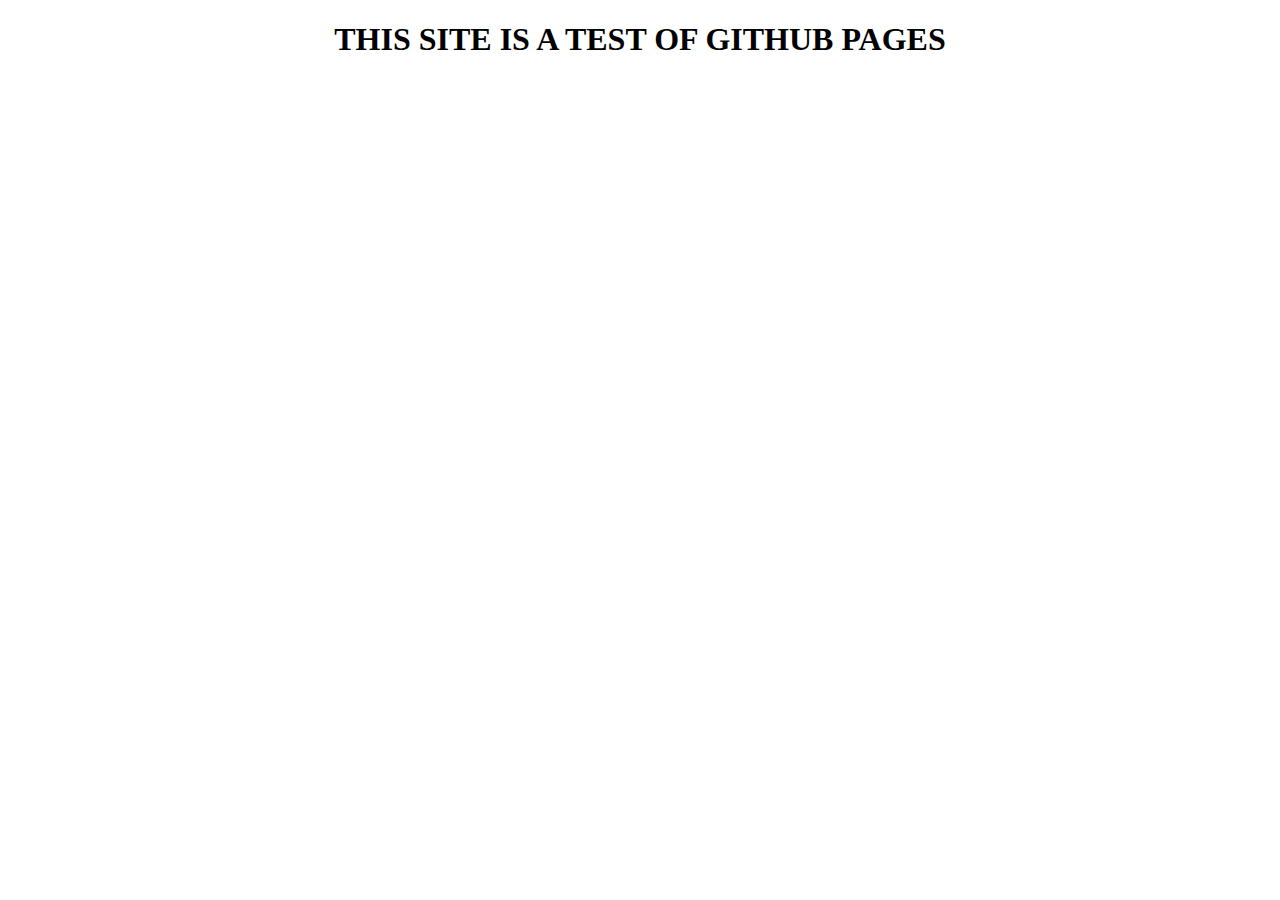
==== index.html @ efdc114e "Update index.html" ====
<!DOCTYPE html>
<html lang="en">
<head>
	<meta charset="UTF-8">
	<title>Test Site</title>
</head>
<body>
	<h1 style="text-align: center;">THIS SITE IS A TEST OF GITHUB PAGES</h1>
</body>
</html>
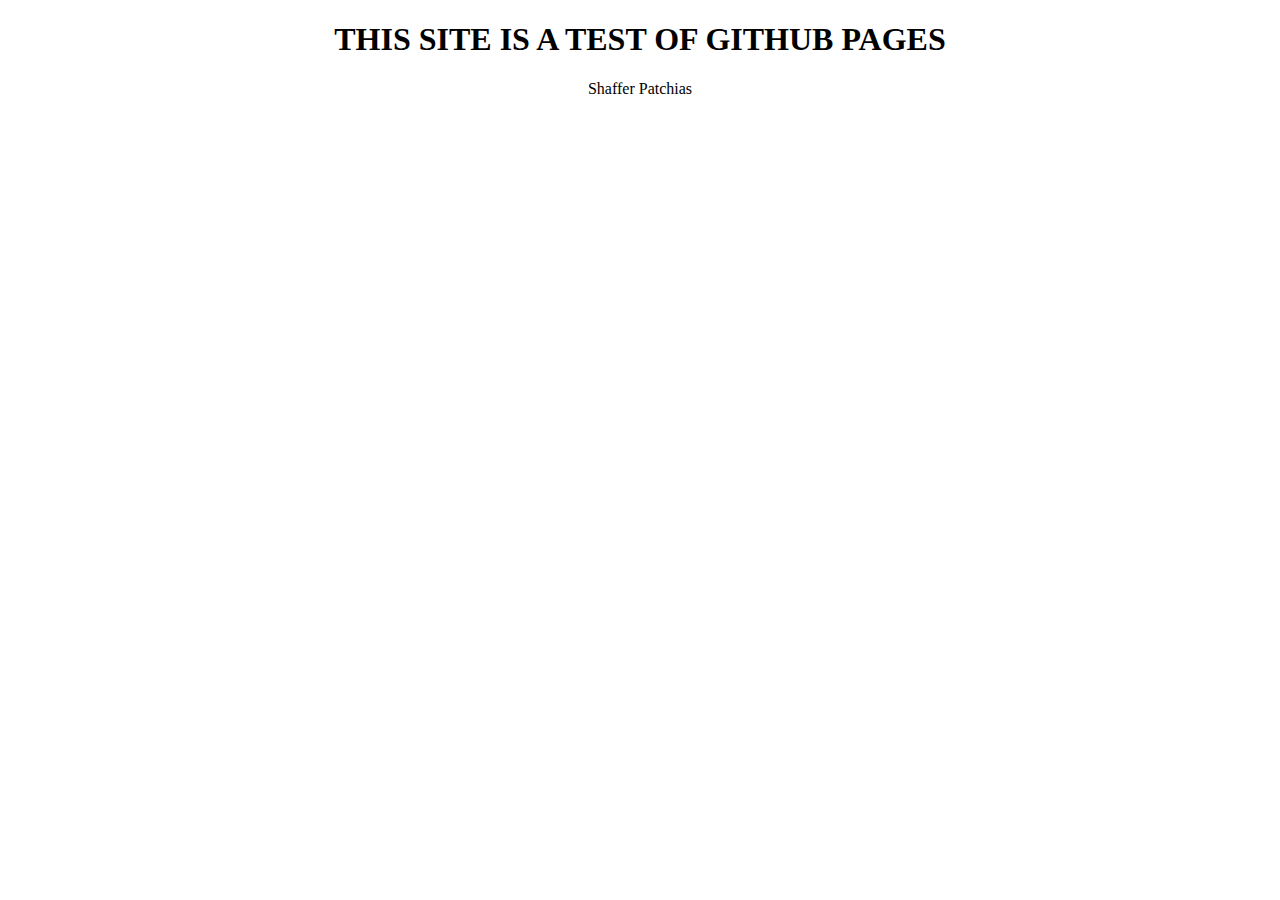
==== commit 99710c41: "Update index.html" ====
--- a/index.html
+++ b/index.html
@@ -6,5 +6,6 @@
 </head>
 <body>
 	<h1 style="text-align: center;">THIS SITE IS A TEST OF GITHUB PAGES</h1>
+	<p style="text-align: center;">Shaffer Patchias</p>
 </body>
 </html>
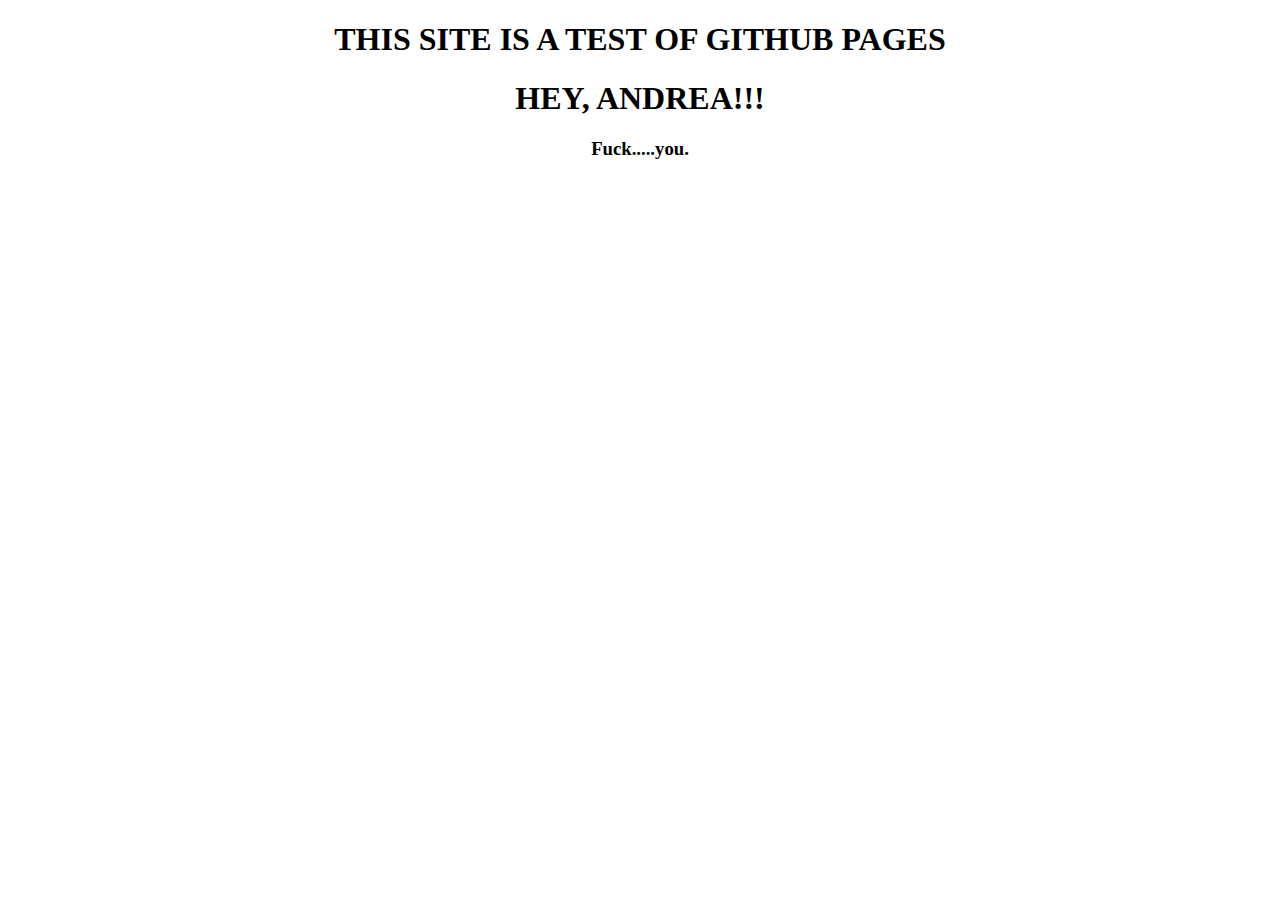
==== commit 156121ad: "Update index.html" ====
--- a/index.html
+++ b/index.html
@@ -6,6 +6,7 @@
 </head>
 <body>
 	<h1 style="text-align: center;">THIS SITE IS A TEST OF GITHUB PAGES</h1>
-	<p style="text-align: center;">Shaffer Patchias</p>
+	<h1 style="text-align: center;">HEY, ANDREA!!!</h1>
+	<h3 style="text-align: center;">Fuck.....you.</h3>
 </body>
 </html>
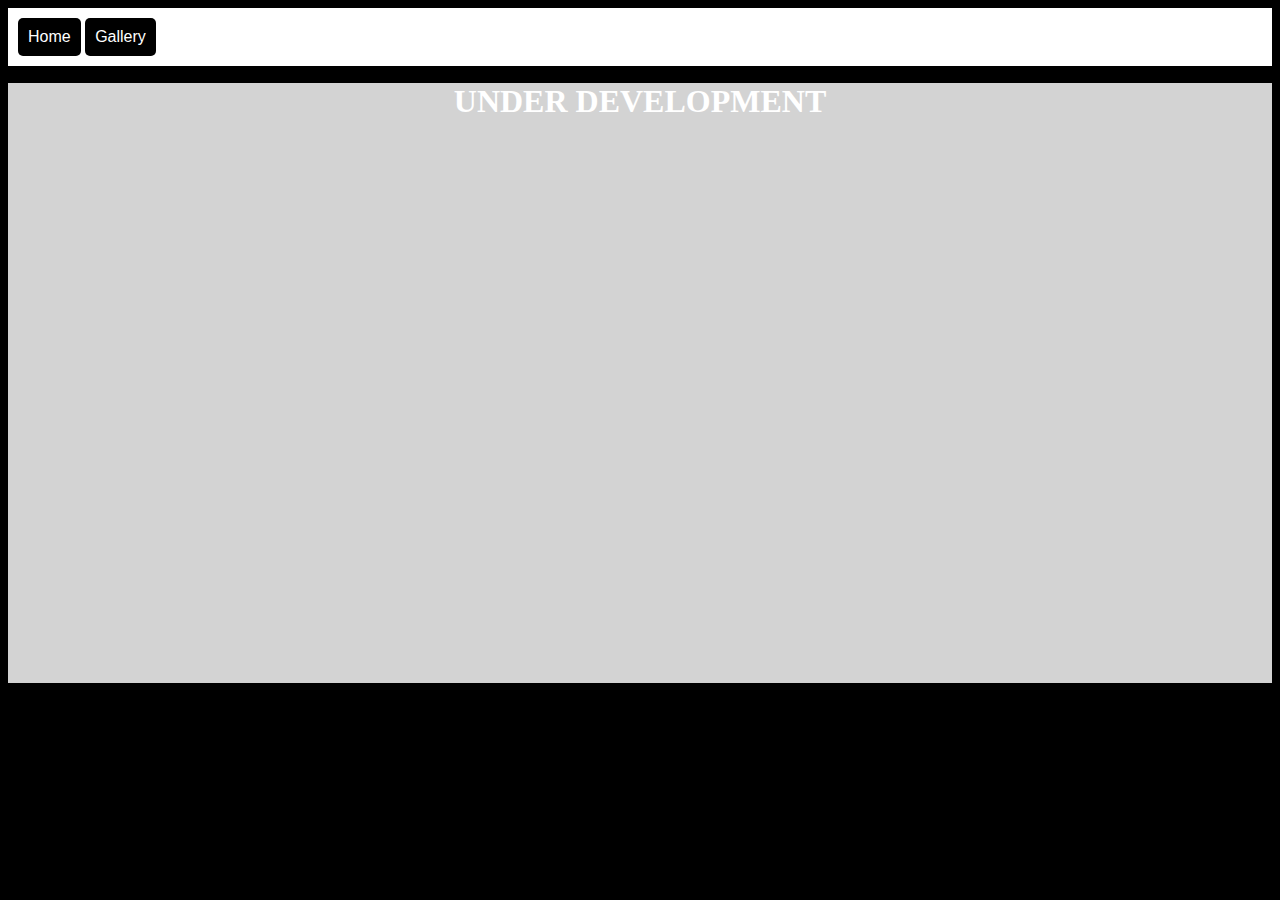
==== commit 0fd1f759: "Add files via upload" ====
--- a/index.html
+++ b/index.html
@@ -1,12 +1,23 @@
 <!DOCTYPE html>
 <html lang="en">
-<head>
-	<meta charset="UTF-8">
-	<title>Test Site</title>
-</head>
-<body>
-	<h1 style="text-align: center;">THIS SITE IS A TEST OF GITHUB PAGES</h1>
-	<h1 style="text-align: center;">HEY, ANDREA!!!</h1>
-	<h3 style="text-align: center;">Fuck.....you.</h3>
-</body>
-</html>
+	<head>
+		<meta charset="UTF-8">
+		<meta name="viewport" content="width=device-width, initial-scale=1.0">
+		<link rel="stylesheet" href="../CSS/home-css.css">
+		<title>Focal Point Photography</title>
+		<link rel="icon" type="" href=""/>
+	</head>
+	<body>
+		<div class="nav-bar">
+			<nav class="navigator">
+				<ul class="nav-list">
+					<li class="list-content"><a class="list-content-link" href="home.html">Home</a></li>
+					<li class="list-content"><a class="list-content-link" href="gallery.html">Gallery</a></li>
+				</ul>
+			</nav>
+		</div>
+		<div class="intro-img">
+			<h1>UNDER DEVELOPMENT</h1>
+		</div>
+	</body>
+</html>--- a/CSS/home-css.css
+++ b/CSS/home-css.css
@@ -0,0 +1,53 @@
+body {
+	background-color: black;
+	color: white;
+}
+
+.nav-bar {
+	background-color: white;
+	width: 100%;
+	height: 5vh;
+}
+
+	.navigator {
+		background-color: white;
+		font-family: Arial, sans-serif;
+		font-size: 16px;
+		padding: 10px;
+	}
+	
+		.nav-list {
+			list-style: none;
+			margin: 0;
+			padding: 0;
+		}
+		
+			.list-content {
+				display: inline-block;
+			}
+			
+				.list-content-link {
+					background-color: black;
+					border: 2px sold white;
+					border-radius: 5px;
+					color: white;
+					display: block;
+					padding: 10px;
+					text-align: center;
+					text-decoration: none;
+					transition: all 0.3s ease-in-out;
+				}
+				
+				.list-content-link:hover {
+					background-color: lightgray;
+					color: black;
+				}
+
+.intro-img {
+	text-align: center;
+	width: 100%;
+	height: 600px;
+	margin-top: 30px;
+	background-color: lightgray;
+	background-image: url(../Images/DSC_0044-1.jpg);
+}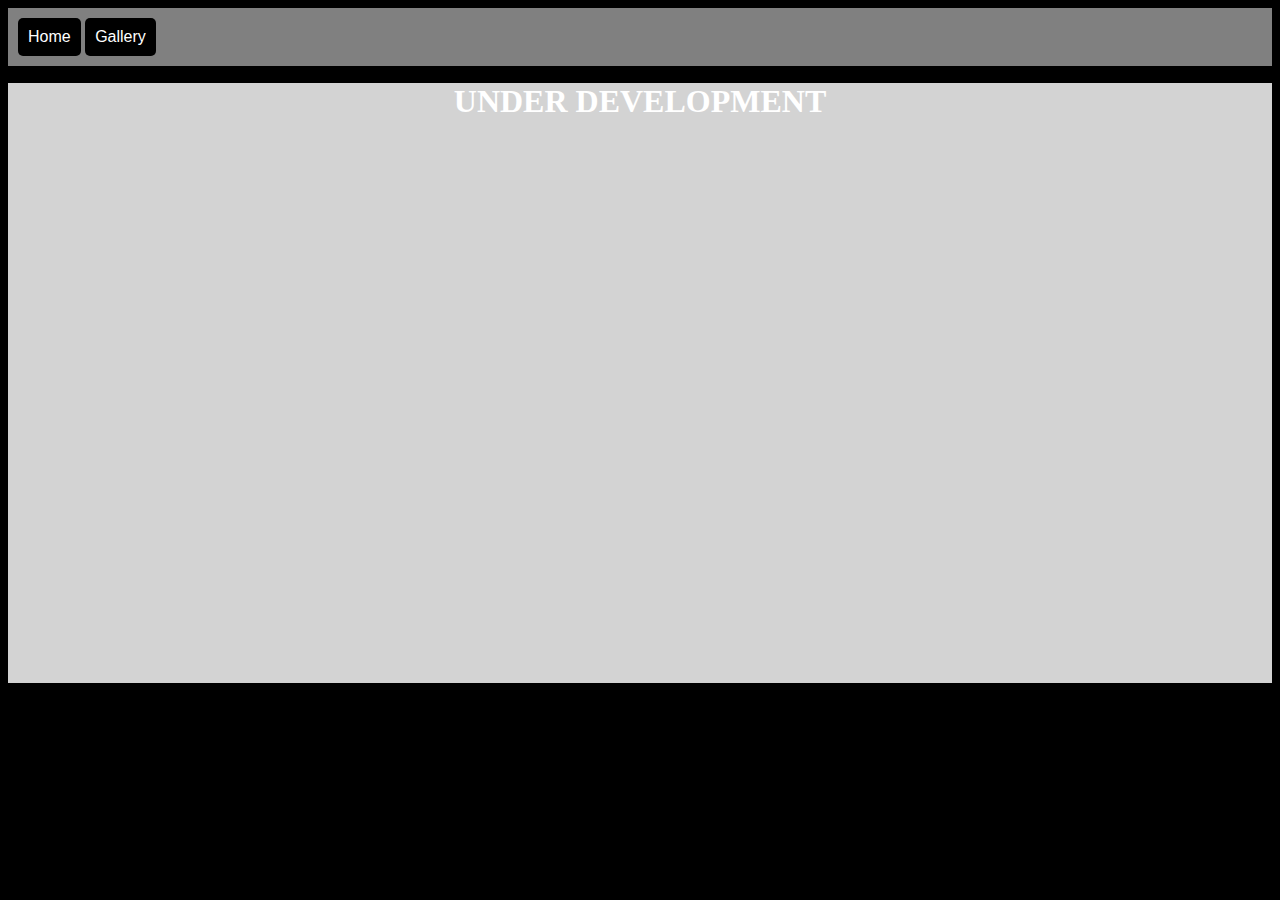
==== commit 77a192ca: "Add files via upload" ====
--- a/index.html
+++ b/index.html
@@ -3,7 +3,7 @@
 	<head>
 		<meta charset="UTF-8">
 		<meta name="viewport" content="width=device-width, initial-scale=1.0">
-		<link rel="stylesheet" href="../CSS/home-css.css">
+		<link rel="stylesheet" href="CSS/home-css.css">
 		<title>Focal Point Photography</title>
 		<link rel="icon" type="" href=""/>
 	</head>
--- a/CSS/home-css.css
+++ b/CSS/home-css.css
@@ -4,13 +4,13 @@
 }
 
 .nav-bar {
-	background-color: white;
+	background-color: black;
 	width: 100%;
 	height: 5vh;
 }
 
 	.navigator {
-		background-color: white;
+		background-color: gray;
 		font-family: Arial, sans-serif;
 		font-size: 16px;
 		padding: 10px;
@@ -50,4 +50,6 @@
 	margin-top: 30px;
 	background-color: lightgray;
 	background-image: url(../Images/DSC_0044-1.jpg);
+	background-size: cover;
+	background-position: center center;
 }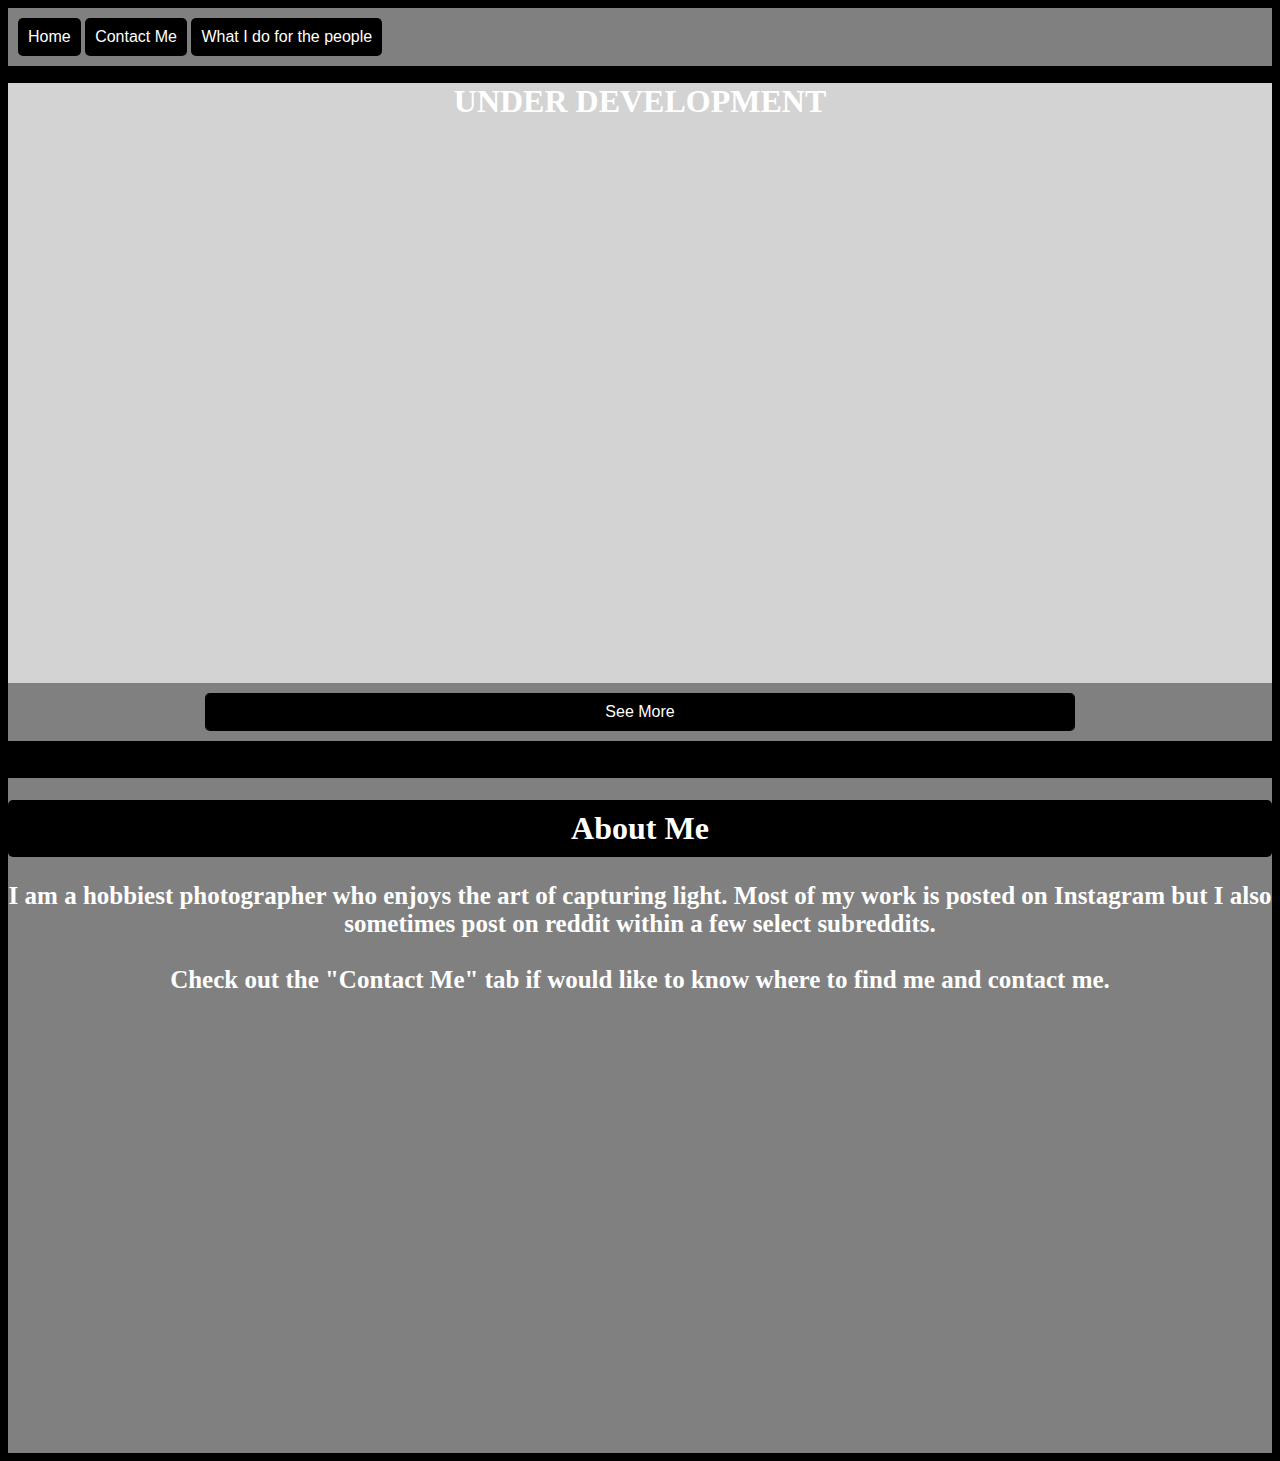
==== commit 9611f572: "Add files via upload" ====
--- a/index.html
+++ b/index.html
@@ -11,13 +11,26 @@
 		<div class="nav-bar">
 			<nav class="navigator">
 				<ul class="nav-list">
-					<li class="list-content"><a class="list-content-link" href="home.html">Home</a></li>
-					<li class="list-content"><a class="list-content-link" href="gallery.html">Gallery</a></li>
+					<li class="list-content"><a class="list-content-link" href="index.html">Home</a></li>
+					<li class="list-content"><a class="list-content-link" href="contact.html">Contact Me</a></li>
+					<li class="list-content"><a class="list-content-link" href="service.html">What I do for the people</a></li>
 				</ul>
 			</nav>
 		</div>
 		<div class="intro-img">
 			<h1>UNDER DEVELOPMENT</h1>
 		</div>
+		<div class="nav-bar">
+			<nav class="navigator2">
+				<ul class="nav-list">
+					<li class="list-content"><a class="list-content-link2" href="gallery.html">See More</a></li>
+				</ul>
+			</nav>
+		</div>
+		<div class="text-box">
+			<div class="seperator"></div>
+			<h1 class="text-header">About Me</h1>
+			<p class="text">I am a hobbiest photographer who enjoys the art of capturing light. Most of my work is posted on Instagram but I also sometimes post on reddit within a few select subreddits.<br><br>Check out the "Contact Me" tab if would like to know where to find me and contact me.</p>
+		</div>
 	</body>
 </html>--- a/CSS/home-css.css
+++ b/CSS/home-css.css
@@ -4,7 +4,7 @@
 }
 
 .nav-bar {
-	background-color: black;
+	background-color: gray;
 	width: 100%;
 	height: 5vh;
 }
@@ -13,6 +13,14 @@
 		background-color: gray;
 		font-family: Arial, sans-serif;
 		font-size: 16px;
+		padding: 10px;
+	}
+	
+	.navigator2 {
+		background-color: gray;
+		font-family: Arial, sans-serif;
+		font-size: 16px;
+		text-align: center;
 		padding: 10px;
 	}
 	
@@ -38,7 +46,24 @@
 					transition: all 0.3s ease-in-out;
 				}
 				
+				.list-content-link2 {
+					background-color: black;
+					border: 2px sold white;
+					border-radius: 5px;
+					color: white;
+					display: block;
+					padding: 10px 400px;
+					text-align: center;
+					text-decoration: none;
+					transition: all 0.3s ease-in-out;
+				}
+				
 				.list-content-link:hover {
+					background-color: lightgray;
+					color: black;
+				}
+				
+				.list-content-link2:hover {
 					background-color: lightgray;
 					color: black;
 				}
@@ -49,7 +74,35 @@
 	height: 600px;
 	margin-top: 30px;
 	background-color: lightgray;
-	background-image: url(../Images/DSC_0044-1.jpg);
+	background-image: url(../Images/DSC_0044-1.png);
 	background-size: cover;
 	background-position: center center;
-}+}
+
+.text-box {
+	margin-top: 50px;
+	background-color: gray;
+	width: 100%;
+	height: 75vh;
+}
+
+	.seperator {
+		height: 1px;
+	}
+
+	.text-header {
+		background-color: black;
+		border: 2px sold white;
+		border-radius: 5px;
+		color: white;
+		display: block;
+		padding: 10px;
+		text-align: center;
+		text-decoration: none;
+	}
+
+	.text {
+		text-align: center;
+		font-size: 25px;
+		font-weight: bold;
+	}